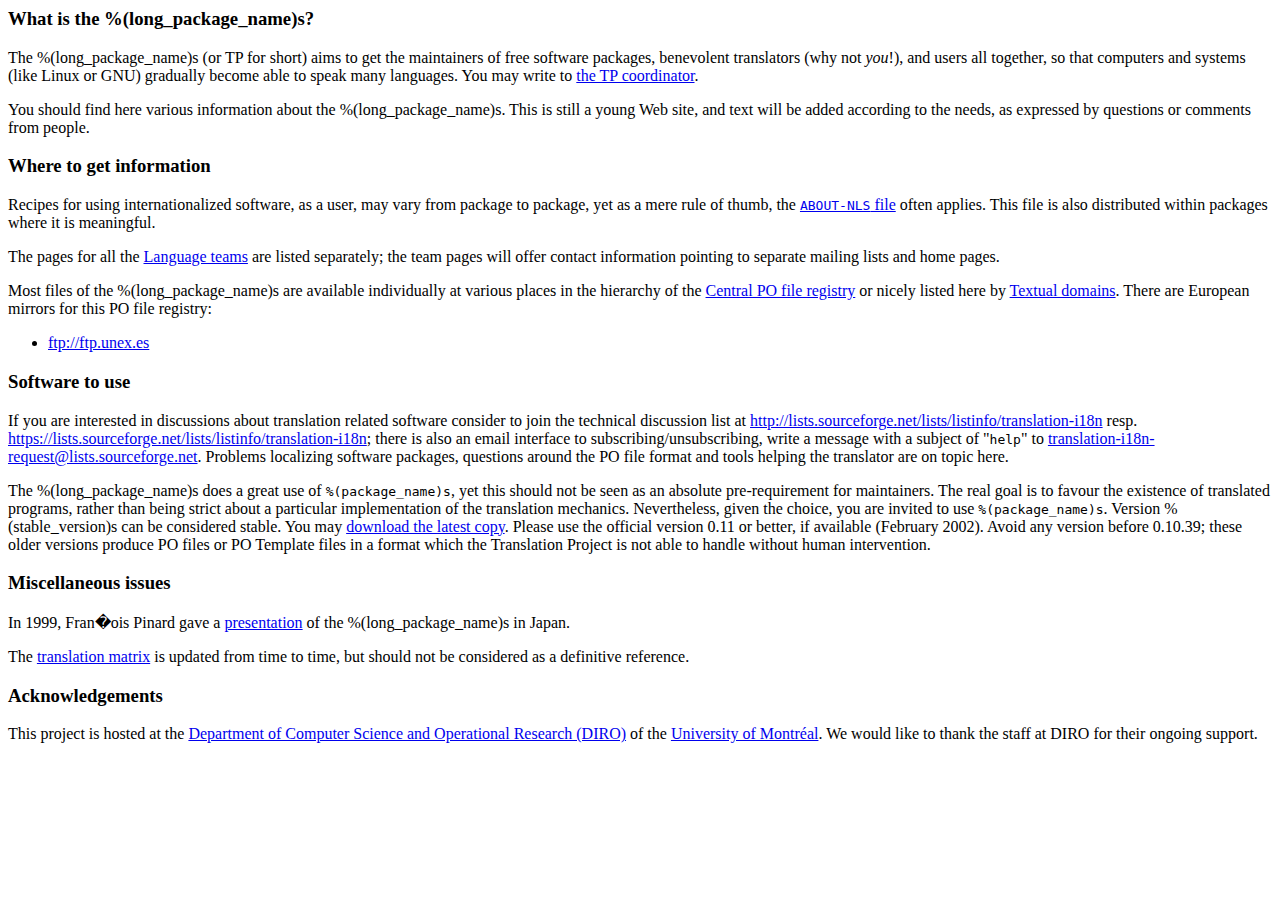
==== doc/index.html @ 56559012 "Bringing it in." ====
<!doctype HTML PUBLIC  "-//W3C//DTD HTML 4.0 Transitional//EN">
<html>
 <head>
  <title>Welcome to the %(long_package_name)s site</title>
 </head>
 <body>

  <h3>What is the %(long_package_name)s?</h3>

  <p>The %(long_package_name)s (or TP for short) aims to get the maintainers
   of free software packages, benevolent translators (why not <em>you</em>!),
   and users all together, so that computers and systems (like Linux or GNU)
   gradually become able to speak many languages.  You may write to
   <a href="mailto:translation@iro.umontreal.ca">the TP coordinator</a>.</p>

  <p>You should find here various information about the %(long_package_name)s.
   This is still a young Web site, and text will be added according to the
   needs, as expressed by questions or comments from people.</p>

  <h3>Where to get information</h3>

  <!-- ABOUT-NLS is out of date / 2001-10-03 16:49:45 CEST -ke- -->
  <p>Recipes for using internationalized software, as a user, may vary from
   package to package, yet as a mere rule of thumb, the
   <a href="../ABOUT-NLS"><code>ABOUT-NLS</code> file</a> often applies.
   This file is also distributed within packages where it is meaningful.</p>

  <p>The pages for all the <a href="%(html_base)s/HTML/teams.html">Language
   teams</a> are listed separately; the team pages will offer contact
   information pointing to separate mailing lists and home pages.</p>

  <p>Most files of the %(long_package_name)s are available individually at
   various places in the hierarchy of the
   <a href=..>Central PO file registry</a> or nicely listed here by <a
   href="%(html_base)s/HTML/domains.html">Textual domains</a>.  There are
   European mirrors for this PO file registry:</p>

  <ul>
   <li><a href="ftp://ftp.unex.es/pub/gnu-i18n/po">ftp://ftp.unex.es</a></li>
   <!--li><a
   href="ftp://tiger.informatik.hu-berlin.de/pub/po">ftp://tiger.informatik.hu-berlin.de</a></li-->
  </ul>

  <h3>Software to use</h3>

  <p>If you are interested in discussions about translation related software
   consider to join the technical discussion list at <a
   href="http://lists.sourceforge.net/lists/listinfo/translation-i18n">http://lists.sourceforge.net/lists/listinfo/translation-i18n</a>
   resp. <a
   href="https://lists.sourceforge.net/lists/listinfo/translation-i18n">https://lists.sourceforge.net/lists/listinfo/translation-i18n</a>;
   there is also an email interface to subscribing/unsubscribing, write a
   message with a subject of "<code>help</code>" to <a
   href="mailto:translation-i18n-request@lists.sourceforge.net">translation-i18n-request@lists.sourceforge.net</a>.
   Problems localizing software packages, questions around the PO file format
   and tools helping the translator are on topic here.</p>

  <p>The %(long_package_name)s does a great use of
   <code>%(package_name)s</code>, yet this should not be seen as an absolute
   pre-requirement for maintainers.  The real goal is to favour the existence
   of translated programs, rather than being strict about a particular
   implementation of the translation mechanics.  Nevertheless, given the
   choice, you are invited to use <code>%(package_name)s</code>.  Version
   %(stable_version)s can be considered stable.  You may
   <a href="ftp://ftp.gnu.org/gnu/gettext/">download the latest copy</a>.
   Please use the official version 0.11 or better, if available (February
   2002).  Avoid any version before 0.10.39; these older versions produce PO
   files or PO Template files in a format
   which the Translation Project is not able to handle without human
   intervention.</p>

  <h3>Miscellaneous issues</h3>

  <p>In 1999, Fran�ois Pinard gave a <a href=m17n99.html>presentation</a> of
   the %(long_package_name)s in Japan.</p>

  <p>The <a href=matrix.html>translation matrix</a> is updated from time to
  time, but should not be considered as a definitive reference.</p>

  <h3>Acknowledgements</h3>

  This project is hosted at the <a href="http://www.iro.umontreal.ca/">
  Department of Computer Science and Operational Research (DIRO)</a> of the
  <a href="http://www.umontreal.ca">University of Montr&#xe9;al</a>.
  We would like to thank the staff at DIRO for their ongoing support.

 </body>
</html>
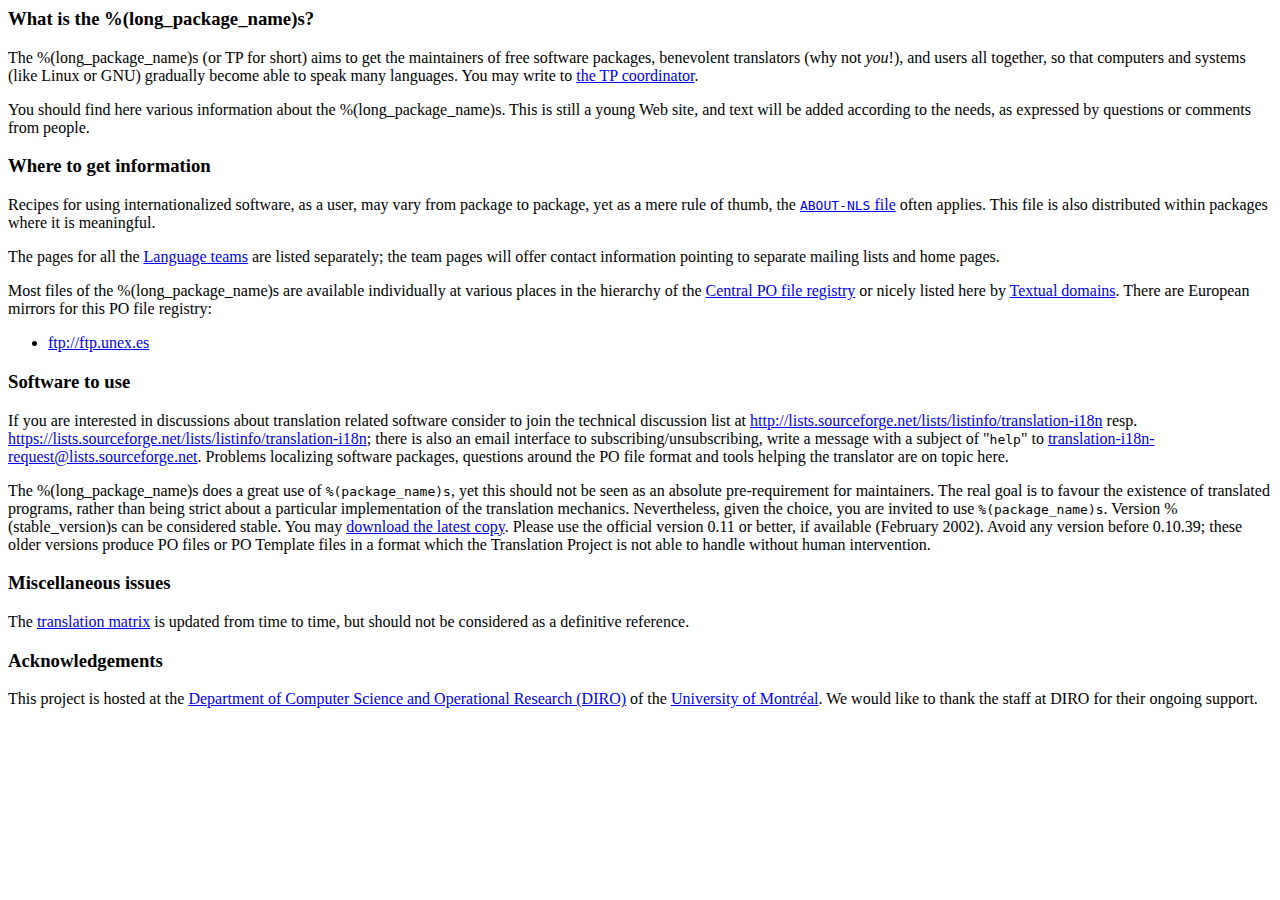
==== commit ab4205e7: "Removing some old files." ====
--- a/doc/index.html
+++ b/doc/index.html
@@ -70,9 +70,6 @@
 
   <h3>Miscellaneous issues</h3>
 
-  <p>In 1999, Fran�ois Pinard gave a <a href=m17n99.html>presentation</a> of
-   the %(long_package_name)s in Japan.</p>
-
   <p>The <a href=matrix.html>translation matrix</a> is updated from time to
   time, but should not be considered as a definitive reference.</p>
 
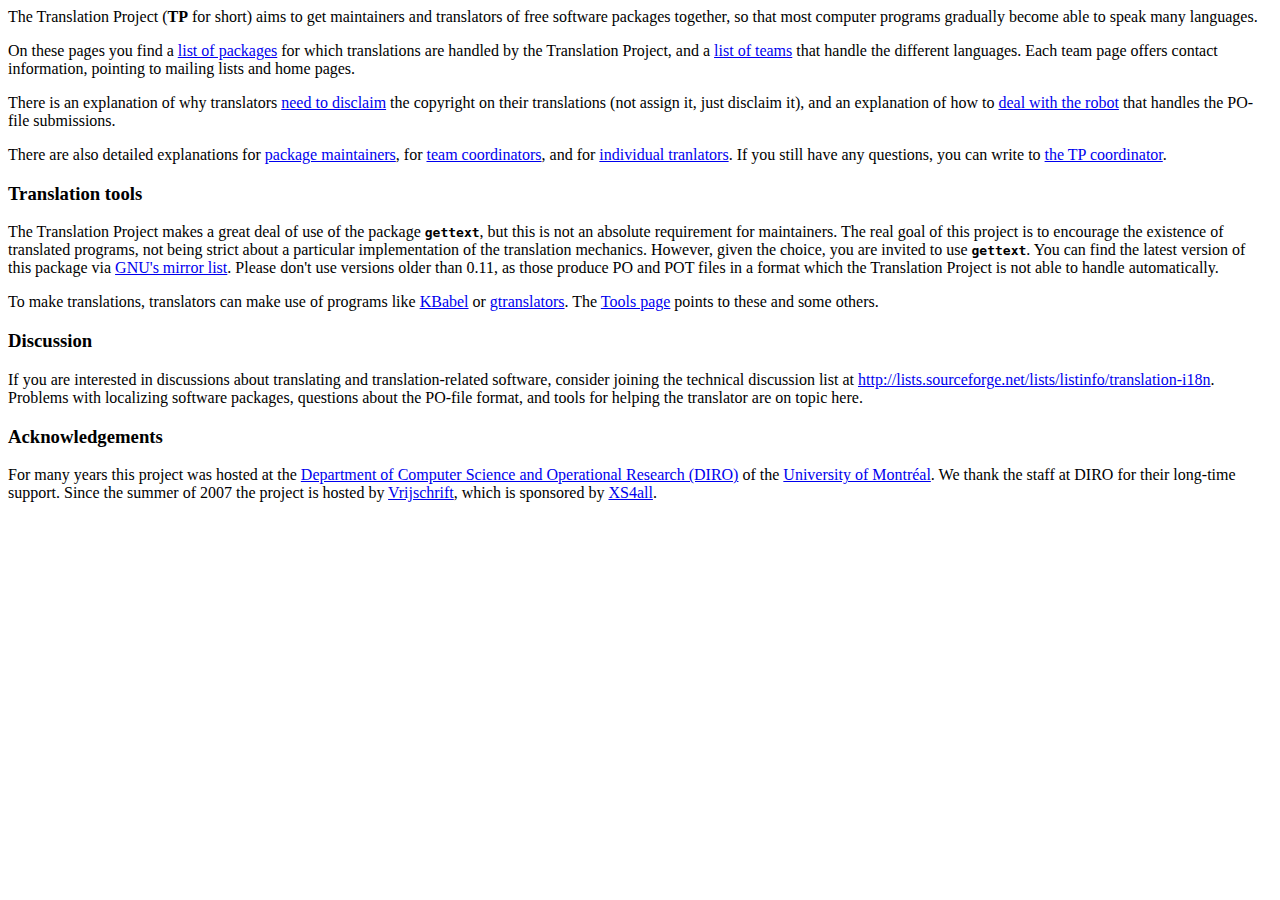
==== commit 4b08c103: "Getting the Makefile for transformation right." ====
--- a/doc/index.html
+++ b/doc/index.html
@@ -1,84 +1,92 @@
 <!doctype HTML PUBLIC  "-//W3C//DTD HTML 4.0 Transitional//EN">
 <html>
  <head>
-  <title>Welcome to the %(long_package_name)s site</title>
+  <title>Welcome at the Translation Project</title>
  </head>
  <body>
 
-  <h3>What is the %(long_package_name)s?</h3>
+  <p>The Translation Project (<b>TP</b> for short) aims to get maintainers
+   and translators of free software packages together, so that most computer
+   programs gradually become able to speak many languages.</p>
+   
+  <p>On these pages you find a
+   <a href="domains.html">list of packages</a> for which
+   translations are handled by the Translation Project, and a
+   <a href="teams.html">list of teams</a> that handle the
+   different languages.  Each team page offers contact information, pointing
+   to mailing lists and home pages.</p>
+   
+  <p>There is an explanation of why translators
+   <a href="whydisclaim.html">need to disclaim</a> the
+   copyright on their translations (not assign it, just disclaim it),
+   and an explanation of how to <a href="robot.html">deal with the robot</a>
+   that handles the PO-file submissions.</p>
+   
+  <p>There are also detailed explanations for
+   <a href="maintainers.html">package maintainers</a>, for
+   <a href="leaders.html">team coordinators</a>, and for
+   <a href="translators.html">individual tranlators</a>.
+   If you still have any questions, you can write to
+   <a href="mailto:translation@translationproject.org">the TP coordinator</a>.</p>
 
-  <p>The %(long_package_name)s (or TP for short) aims to get the maintainers
-   of free software packages, benevolent translators (why not <em>you</em>!),
-   and users all together, so that computers and systems (like Linux or GNU)
-   gradually become able to speak many languages.  You may write to
-   <a href="mailto:translation@iro.umontreal.ca">the TP coordinator</a>.</p>
+  <h3>Translation tools</h3>
 
-  <p>You should find here various information about the %(long_package_name)s.
-   This is still a young Web site, and text will be added according to the
-   needs, as expressed by questions or comments from people.</p>
+  <p>The Translation Project makes a great deal of use of the package
+   <tt><b>gettext</b></tt>, but this is not an absolute requirement for
+   maintainers.  The real goal of this project is to encourage the existence of
+   translated programs, not being strict about a particular implementation of
+   the translation mechanics.  However, given the choice, you are invited
+   to use <tt><b>gettext</b></tt>.  You can find the latest version of this
+   package via <a href="http://www.gnu.org/order/ftp.html">GNU's mirror list</a>.
+   Please don't use versions older than 0.11, as those produce PO and POT
+   files in a format which the Translation Project is not able to handle
+   automatically.</p>
 
-  <h3>Where to get information</h3>
+  <p>To make translations, translators can make use of programs like
+   <a href="http://kbabel.kde.org/">KBabel</a> or
+   <a href="http://gtranslator.sourceforge.net/">gtranslators</a>. The
+   <a href="software.html">Tools page</a> points to these
+   and some others.</p>
 
-  <!-- ABOUT-NLS is out of date / 2001-10-03 16:49:45 CEST -ke- -->
-  <p>Recipes for using internationalized software, as a user, may vary from
-   package to package, yet as a mere rule of thumb, the
-   <a href="../ABOUT-NLS"><code>ABOUT-NLS</code> file</a> often applies.
-   This file is also distributed within packages where it is meaningful.</p>
+<!--
+  <p>Most files of the Translation Project are available individually at
+   various places in the hierarchy of the
+   <a href=..>Central PO file registry</a> or nicely listed by
+   <a href="domains.html">Textual domains</a>.
+-->
 
-  <p>The pages for all the <a href="%(html_base)s/HTML/teams.html">Language
-   teams</a> are listed separately; the team pages will offer contact
-   information pointing to separate mailing lists and home pages.</p>
-
-  <p>Most files of the %(long_package_name)s are available individually at
-   various places in the hierarchy of the
-   <a href=..>Central PO file registry</a> or nicely listed here by <a
-   href="%(html_base)s/HTML/domains.html">Textual domains</a>.  There are
-   European mirrors for this PO file registry:</p>
-
+<!--There are European mirrors for this PO file registry:</p>
   <ul>
    <li><a href="ftp://ftp.unex.es/pub/gnu-i18n/po">ftp://ftp.unex.es</a></li>
-   <!--li><a
-   href="ftp://tiger.informatik.hu-berlin.de/pub/po">ftp://tiger.informatik.hu-berlin.de</a></li-->
+   <li><a
+   href="ftp://tiger.informatik.hu-berlin.de/pub/po">ftp://tiger.informatik.hu-berlin.de</a></li>
   </ul>
+-->
 
-  <h3>Software to use</h3>
+  <h3>Discussion</h3>
 
-  <p>If you are interested in discussions about translation related software
-   consider to join the technical discussion list at <a
-   href="http://lists.sourceforge.net/lists/listinfo/translation-i18n">http://lists.sourceforge.net/lists/listinfo/translation-i18n</a>
-   resp. <a
-   href="https://lists.sourceforge.net/lists/listinfo/translation-i18n">https://lists.sourceforge.net/lists/listinfo/translation-i18n</a>;
-   there is also an email interface to subscribing/unsubscribing, write a
-   message with a subject of "<code>help</code>" to <a
-   href="mailto:translation-i18n-request@lists.sourceforge.net">translation-i18n-request@lists.sourceforge.net</a>.
-   Problems localizing software packages, questions around the PO file format
-   and tools helping the translator are on topic here.</p>
+  <p>If you are interested in discussions about translating and
+   translation-related software, consider joining the technical discussion list at
+   <a href="http://lists.sourceforge.net/lists/listinfo/translation-i18n">
+   http://lists.sourceforge.net/lists/listinfo/translation-i18n</a>.
+   Problems with localizing software packages, questions about the PO-file format,
+   and tools for helping the translator are on topic here.</p>
 
-  <p>The %(long_package_name)s does a great use of
-   <code>%(package_name)s</code>, yet this should not be seen as an absolute
-   pre-requirement for maintainers.  The real goal is to favour the existence
-   of translated programs, rather than being strict about a particular
-   implementation of the translation mechanics.  Nevertheless, given the
-   choice, you are invited to use <code>%(package_name)s</code>.  Version
-   %(stable_version)s can be considered stable.  You may
-   <a href="ftp://ftp.gnu.org/gnu/gettext/">download the latest copy</a>.
-   Please use the official version 0.11 or better, if available (February
-   2002).  Avoid any version before 0.10.39; these older versions produce PO
-   files or PO Template files in a format
-   which the Translation Project is not able to handle without human
-   intervention.</p>
-
-  <h3>Miscellaneous issues</h3>
-
+<!--
   <p>The <a href=matrix.html>translation matrix</a> is updated from time to
   time, but should not be considered as a definitive reference.</p>
+-->
 
   <h3>Acknowledgements</h3>
 
-  This project is hosted at the <a href="http://www.iro.umontreal.ca/">
-  Department of Computer Science and Operational Research (DIRO)</a> of the
-  <a href="http://www.umontreal.ca">University of Montr&#xe9;al</a>.
-  We would like to thank the staff at DIRO for their ongoing support.
+  <p>For many years this project was hosted at the
+   <a href="http://www.iro.umontreal.ca/">Department of Computer Science
+   and Operational Research (DIRO)</a> of the
+   <a href="http://www.umontreal.ca">University of Montr&#xe9;al</a>.
+   We thank the staff at DIRO for their long-time support.
+   Since the summer of 2007 the project is hosted by
+   <a href="http://www.vrijschrift.org/">Vrijschrift</a>, which is sponsored by
+   <a href="http://www.xs4all.nl/">XS4all</a>.</p>
 
  </body>
 </html>
